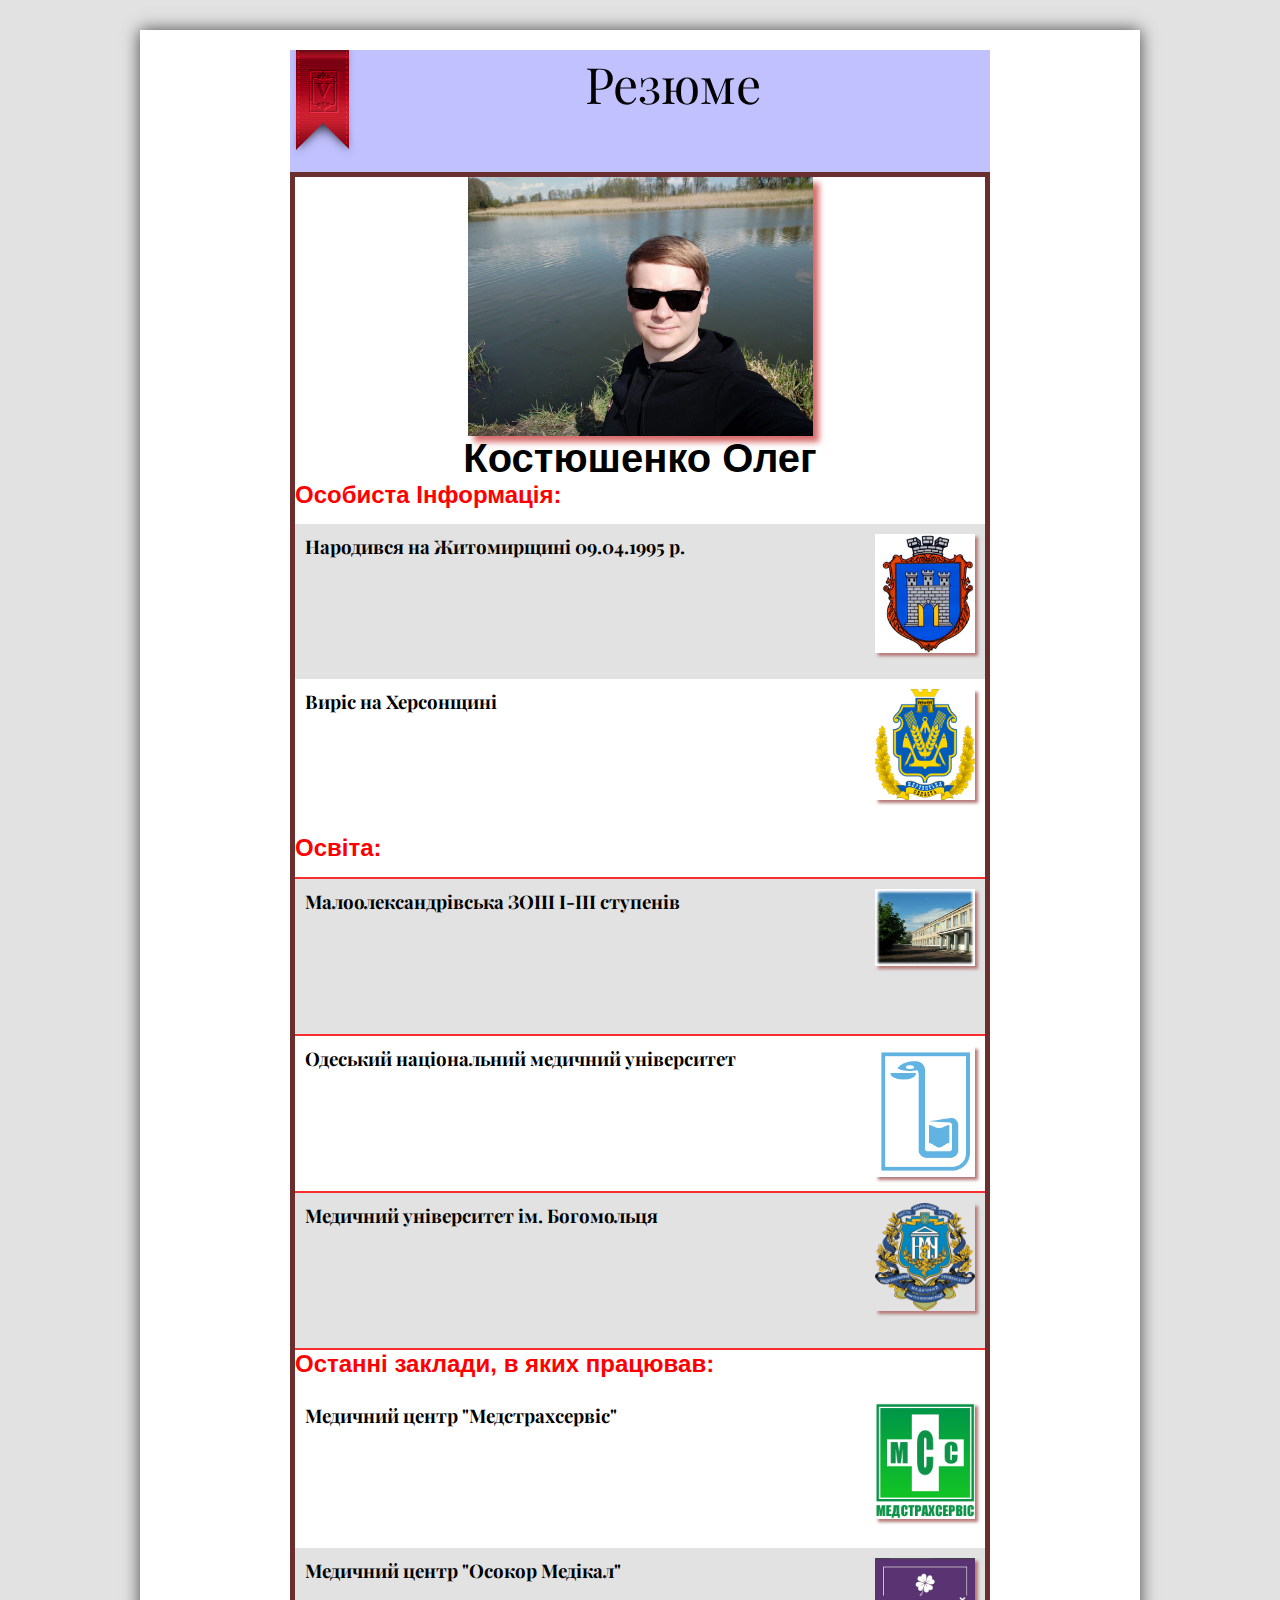
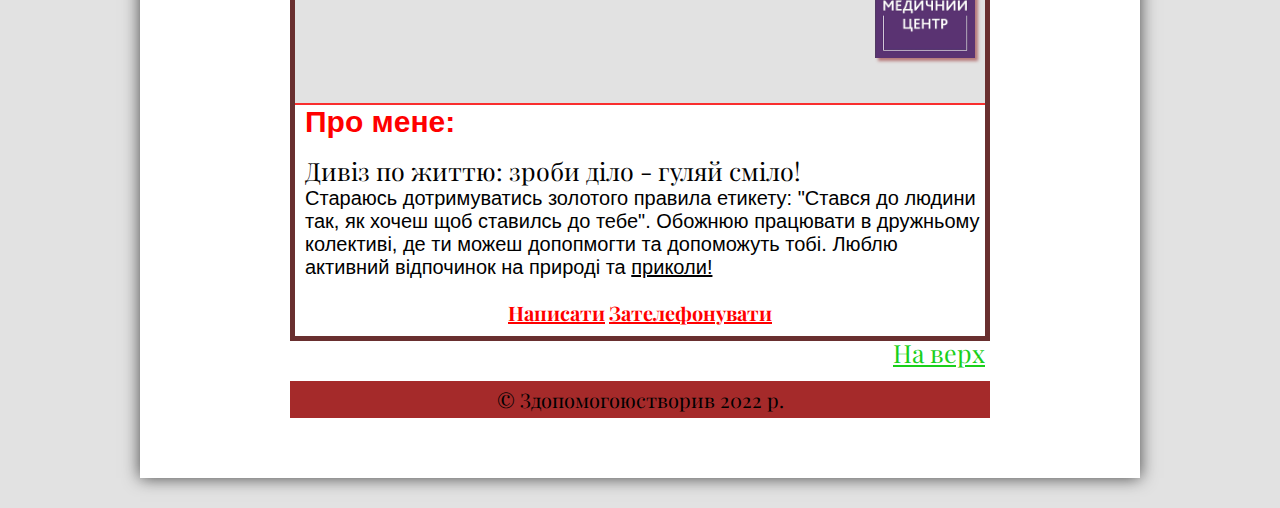
==== index.html @ 8b928040 "add folder img/" ====
<!DOCTYPE html>
<html lang="ua">
<head>
	<meta charset="utf-8" />
	<title>Резюме</title>
	<link href="css/style.css" rel="stylesheet" />
	<link rel="shortcut icon" href="img/iconResume.png"/>
	<style>	</style>
</head>

<body>
	<article>
    	<a name="top"></a>
        <header class="head">
    		<div id="logo">
	    		<img src="img/logo.png" alt="Logo">
	    	</div>
	    	<div class="header">
	    	   <p>Резюме</p>
	    	</div>
	    </header>
    	<div id="main">
	        <img src="img/morda.jpg" alt="Фото профілю" class="morda">
        	<p class="name">Костюшенко Олег</p>
        	<div>
	        	<h2> Особиста Інформація:</h2>
	        	<div>
					<div class="block1">
						<img src="img/gerbZH.jpg" alt="" class="information">
	        	    	<h3>Народився на Житомирщині 09.04.1995 р.</h3>
					</div>
					<div class="block1">
						<img src="img/gerbX.png" alt="" class="information">
	            		<h3>Виріс на Херсонщині</h3>
					</div>
				</div>
	        </div>
	        <div>
	        	<h2>Освіта:</h2>
	        	<div>
					<div class="block2">
						<img src="img/ZOSH.jpg" alt="" class="education">
	        	    	<h3>Малоолександрівська ЗОШ І-ІІІ ступенів</h3>
					</div>
					<div class="block2">
						<img src="img/logoONMEDU.png" alt="" class="education">
	        	    	<h3>Одеський національний медичний університет </h3>
					</div>
				   	<div class="block2">
						<img src="img/logoBogomoltza.png" alt="" class="education">
        		    	<h3>Медичний університет ім. Богомольця</h3>
					</div>
				</div>
        	</div>
        	<div>
        		<h2>Останні заклади, в яких працював:</h2>
					<div class="work">
        			    <img src="img/logoMCC.png" alt="" class="worklogo"/>
					    <h3>Медичний центр "Медстрахсервіс"</h3>
					</div>
					<div class="work">
					    <img src="img/logoOsokor.png" alt="" class="worklogo">
        			    <h3>Медичний центр "Осокор Медікал"</h3>
				    </div>
        	</div>
        	<div class="aboutMe">
        		<h2>Про мене:</h2>
        		<p class="motto">Дивіз по життю: зроби діло - гуляй сміло!</p>
        		<p class="description">Стараюсь дотримуватись золотого правила етикету: "Стався до людини так, як хочеш щоб ставилсь до тебе".
	    		Обожнюю працювати в дружньому колективі, де ти можеш допопмогти та допоможуть тобі. Люблю активний
	    		відпочинок на природі та <a href="pages/photo.html" class="url">приколи!</a></p>
        	</div>
    	    <div class="connection">
    	        <a href="mailto:oleg.kostjushenko@gmail.com" class="comunication">Написати</a>
    	        <a href="tel:0934092330" class="comunication">Зателефонувати</a>
        	</div>
       	<a href="#top" class="top">На верх</a>
    	</div>
        <footer class="footer">
    		<p>&copy Здопомогоюстворив 2022 р.</p>
	    </footer>
	</article>
</body>

</html>
---- css/style.css ----
@import url('https://fonts.googleapis.com/css2?family=Playfair+Display:ital,wght@1,600&display=swap');

* {
	padding: 0;
	margin: 0;
	box-sizing: border-box;
}

body {
	font-family: 'Playfair Display', serif;
	background-color: #d4d4d4ad;
}

article {
    width: 1000px;
    margin: 30px auto;
    padding: 20px 150px 60px;
    background-color: #fff;
    box-shadow: 0 0 16px rgba(0, 0, 0, 0.7);
}

/* Header */

header {
	color: rgb(0, 0, 0);
	font-size: 50px;
	text-align: center;
	background-color: rgba(96, 96, 255, 0.39);
}

#logo {
	float: left;
}

.head::before, .head::after {
	content: "";
	display: table;
}

.head::after {
	clear: both;
}

/* Main */

#main {
	border: 5px solid rgb(105, 47, 47);
}

.name {
	font-family: Verdana, Geneva, Tahoma, sans-serif;
	font-size: 40px;
	text-align: center;
	font-weight: bold;
}

.morda {
	width: 50%;
	display: block;
	margin-left: auto;
	margin-right: auto;
	box-shadow: 6px 6px 6px #c93434bb;
}

.morda:hover {
	opacity: 0.9;
	cursor: pointer;
	transform: scale(1.05);
}

h2 {
	color: red;
	font-family: Verdana, Geneva, Tahoma, sans-serif;
	margin-bottom: 15px;
}

/* information */

.block1 {
	padding: 10px 10px 120px;
}

.block1:nth-child(odd) {
	background-color: #e2e2e2;
}

.information {
	width: 100px;
	float: right;
	box-shadow: 3px 3px 3px rgb(182, 121, 121);
}

.information:hover {
	opacity: 0.9;
	transform: scale(1.7)
}

/* Education */

.education {
	width: 100px;
	float: right;
	box-shadow: 3px 3px 3px rgb(182, 121, 121);
}

.education:hover {
	opacity: 0.9;
	transform: scale(1.7)
}

.block2 {
	padding: 10px 10px 120px;
}
.block2:nth-child(odd) {
	background-color: #e2e2e2;
	border-bottom: 2px solid rgba(255, 0, 0, 0.795);
	border-top: 2px solid rgba(255, 0, 0, 0.795) ;
}

/* Work */

.worklogo {
	width: 100px;
	float: right;
	box-shadow: 3px 3px 3px rgb(182, 121, 121);
}

.worklogo:hover {
	opacity: 0.9;
	transform: scale(1.7)
}

.work {
	padding: 10px 10px 120px;
}
.work:nth-child(odd) {
	background-color: #e2e2e2;
	border-bottom: 2px solid rgba(255, 0, 0, 0.795);
}

/* About me & connection */

.aboutMe {
    font-size: 20px;
	padding-left: 10px;
}

.motto {
	font-size: 25px;
}

.description {
	font-family: Verdana, Geneva, Tahoma, sans-serif;
}

.comunication {
	color: red;
	font-weight: bold;
	font-size: 20px;
}

.connection {
	margin-top: 20px;
	margin-bottom: 10px;
	text-align: center;
}

.url {
	color: black;
}

.top {
	color: rgb(26, 207, 26);
	font-size: 25px;
	float: right;
}

/* Footer */


.footer {
	background-color: brown;
	text-align: center;
	margin-top: 40px;
	font-size: 20px;
	padding-top: 5px;
	padding-bottom: 5px;
}

.footer::before, .footer::after {
	content: "";
	display: table;
}

.footer::before {
	clear: both;
}
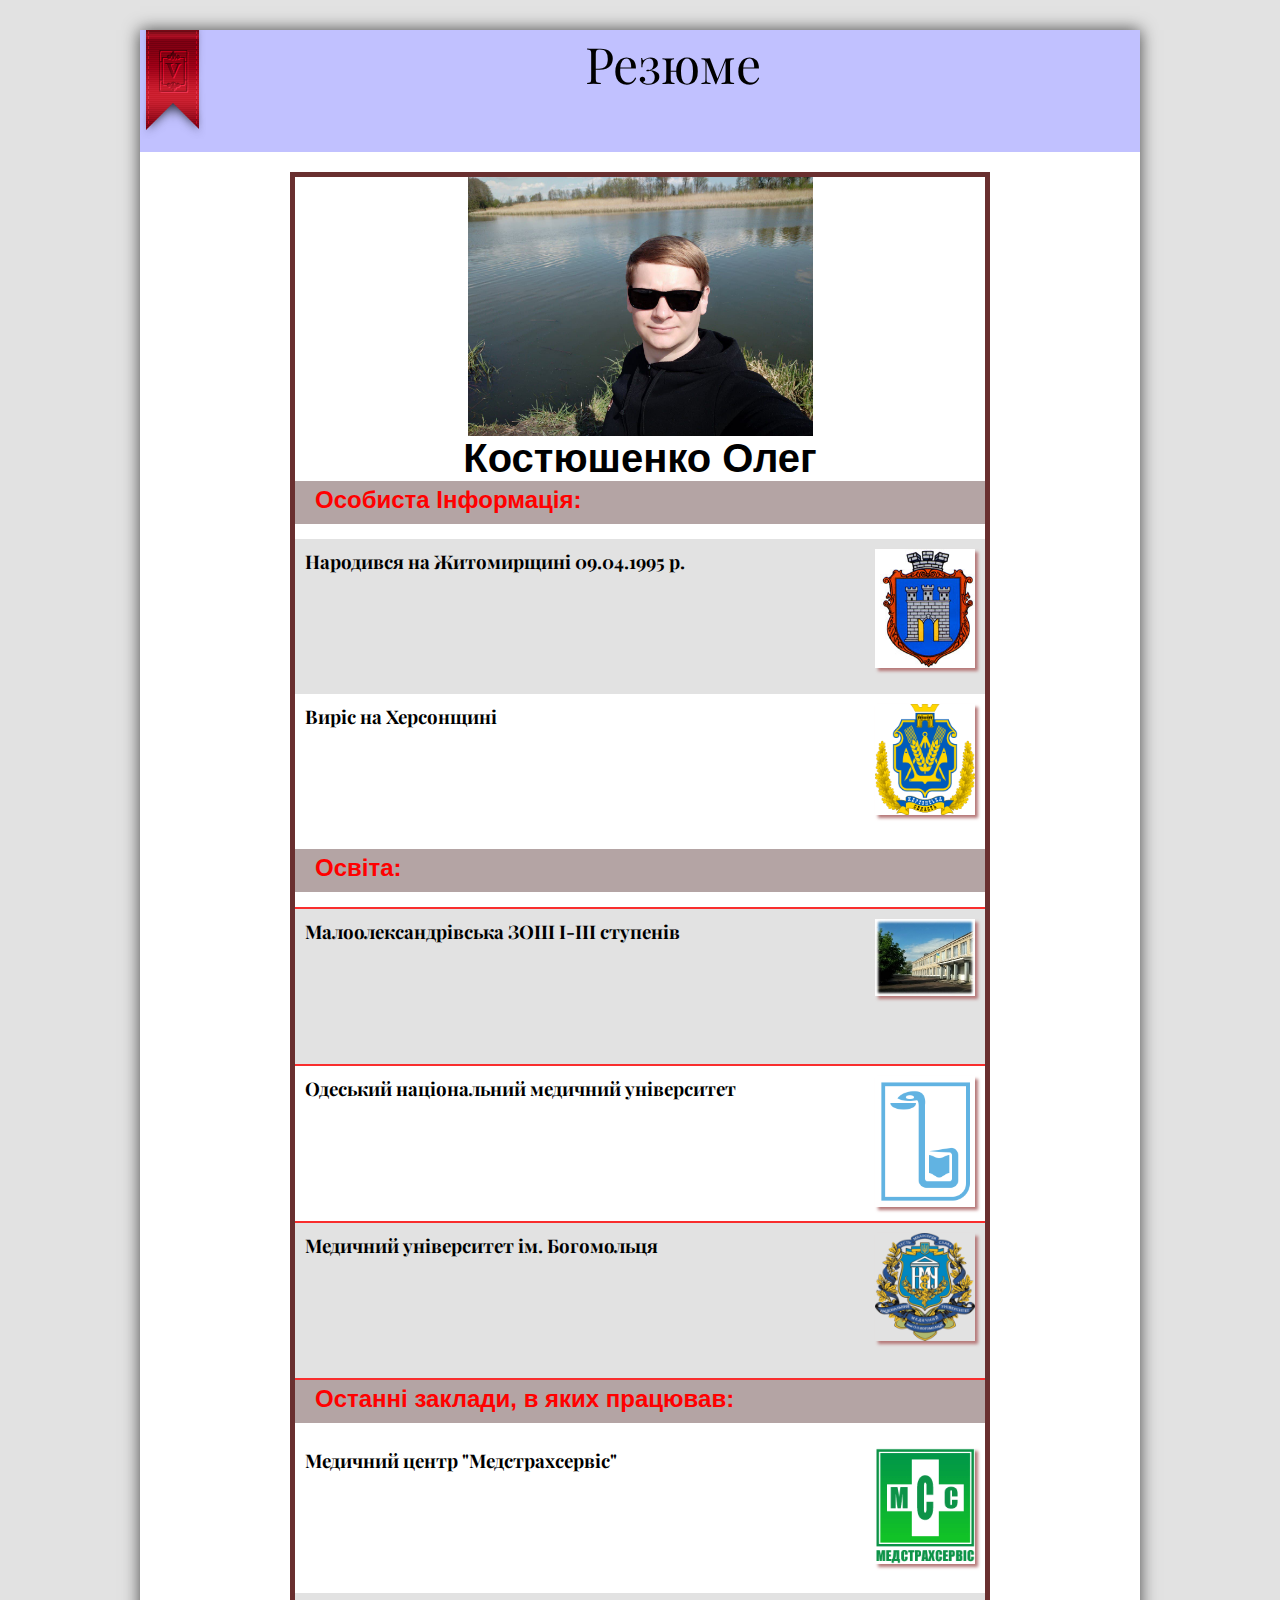
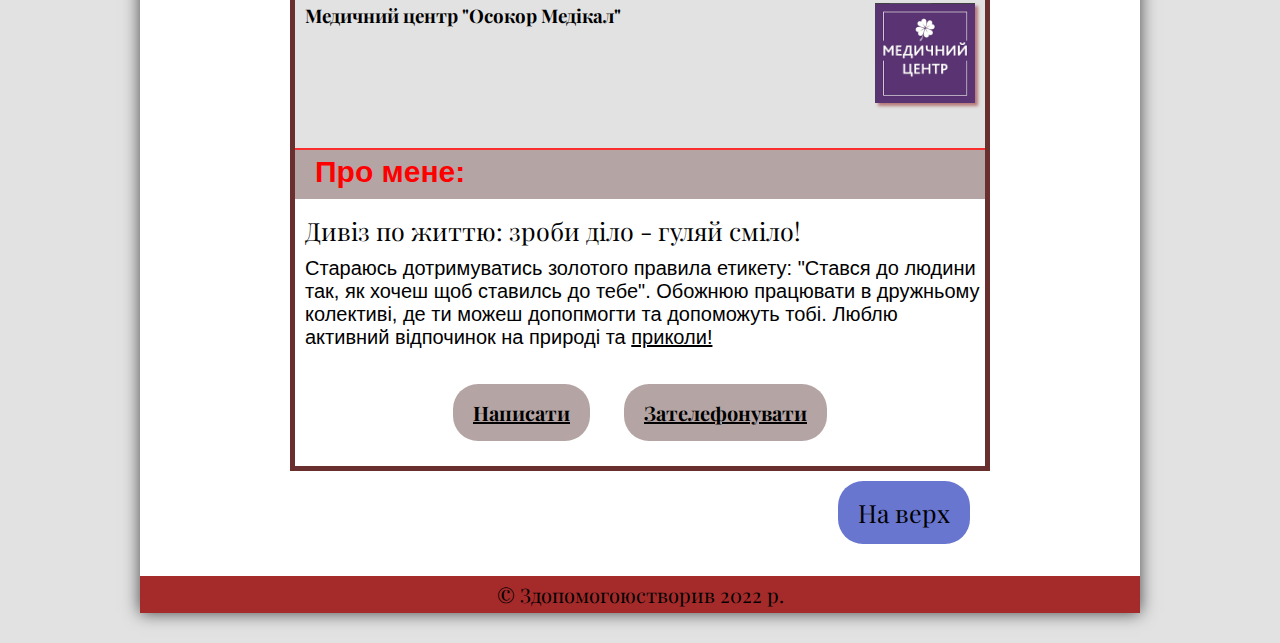
==== commit 7b80934b: "css/style.css" ====
--- a/index.html
+++ b/index.html
@@ -18,9 +18,12 @@
 	    	<div class="header">
 	    	   <p>Резюме</p>
 	    	</div>
-	    </header>
+	    </header>	
     	<div id="main">
-	        <img src="img/morda.jpg" alt="Фото профілю" class="morda">
+			<div class="my-photo">
+	            <img src="img/morda.jpg" alt="Фото профілю" class="morda">
+				<p>Моє резюме</p>
+			</div>
         	<p class="name">Костюшенко Олег</p>
         	<div>
 	        	<h2> Особиста Інформація:</h2>
@@ -74,7 +77,9 @@
     	        <a href="mailto:oleg.kostjushenko@gmail.com" class="comunication">Написати</a>
     	        <a href="tel:0934092330" class="comunication">Зателефонувати</a>
         	</div>
-       	<a href="#top" class="top">На верх</a>
+	    	<div class="top">
+            	<a href="#top"><p>На верх</p></a>
+		    </div>
     	</div>
         <footer class="footer">
     		<p>&copy Здопомогоюстворив 2022 р.</p>
--- a/css/style.css
+++ b/css/style.css
@@ -14,10 +14,10 @@
 article {
     width: 1000px;
     margin: 30px auto;
-    padding: 20px 150px 60px;
     background-color: #fff;
     box-shadow: 0 0 16px rgba(0, 0, 0, 0.7);
 }
+
 
 /* Header */
 
@@ -44,6 +44,7 @@
 /* Main */
 
 #main {
+	margin: 20px 150px 60px;
 	border: 5px solid rgb(105, 47, 47);
 }
 
@@ -59,19 +60,49 @@
 	display: block;
 	margin-left: auto;
 	margin-right: auto;
-	box-shadow: 6px 6px 6px #c93434bb;
+	cursor: pointer;
+    -o-transition: all 0.5s ease-in-out;
+    -moz-transition: all 0.5s ease-in-out;
+    -webkit-transition: all 0.5s ease-in-out;
+    transition: all 0.5s ease;
 }
 
 .morda:hover {
-	opacity: 0.9;
-	cursor: pointer;
-	transform: scale(1.05);
-}
+	/*-o-transform: translateY(-20px);
+    -ms-transform: translateY(-20px);
+    -moz-transform: translateY(-20px);
+    -webkit-transform: translateY(-20px);
+    transform: translateY(-20px);*/
+	filter: blur(3px)
+}
+.my-photo {
+    list-style: none;
+    margin: 0;
+    padding: 0;
+}
+
+.my-photo p {
+	text-align: center;
+	cursor: pointer;
+    position: absolute;
+    bottom: -30px;
+    left: 0;
+    right: 0;
+    opacity: 0;
+}
+.my-photo:hover p {
+	bottom: 375px;
+    opacity: 1;
+	color: #e2e2e2;
+}
+
 
 h2 {
 	color: red;
 	font-family: Verdana, Geneva, Tahoma, sans-serif;
 	margin-bottom: 15px;
+	padding: 5px 20px 10px;
+	background-color: #998383bb;
 }
 
 /* information */
@@ -88,11 +119,16 @@
 	width: 100px;
 	float: right;
 	box-shadow: 3px 3px 3px rgb(182, 121, 121);
+	cursor: pointer;
+    -o-transition: all 0.7s ease-in-out;
+    -moz-transition: all 0.7s ease-in-out;
+    -webkit-transition: all 0.7s ease-in-out;
+    transition: all 0.7s ease;
 }
 
 .information:hover {
-	opacity: 0.9;
-	transform: scale(1.7)
+	opacity: 0.8;
+	transform: scale(1.5)
 }
 
 /* Education */
@@ -101,11 +137,20 @@
 	width: 100px;
 	float: right;
 	box-shadow: 3px 3px 3px rgb(182, 121, 121);
+	cursor: pointer;
+    -o-transition: all 0.5s ease-in-out;
+    -moz-transition: all 0.5s ease-in-out;
+    -webkit-transition: all 0.5s ease-in-out;
+    transition: all 0.5s ease;
 }
 
 .education:hover {
 	opacity: 0.9;
-	transform: scale(1.7)
+	-o-transform: translate(-20px, 20px);
+    -ms-transform: translate(-20px, 20px);
+    -moz-transform: translate(-20px, 20px);
+    -webkit-transform: translate(-20px, 20px);
+    transform: translate(-20px, 20px);
 }
 
 .block2 {
@@ -123,16 +168,26 @@
 	width: 100px;
 	float: right;
 	box-shadow: 3px 3px 3px rgb(182, 121, 121);
+	cursor: pointer;
+    -o-transition: all 0.5s ease-in-out;
+    -moz-transition: all 0.5s ease-in-out;
+    -webkit-transition: all 0.5s ease-in-out;
+    transition: all 0.5s ease;
 }
 
 .worklogo:hover {
-	opacity: 0.9;
-	transform: scale(1.7)
+	opacity: 0.8;
+	-o-transform: translateX(-50px);
+    -ms-transform: translateX(-50px);
+    -moz-transform: translateX(-50px);
+    -webkit-transform: translateX(-50px);
+    transform: translateX(-50px);
 }
 
 .work {
 	padding: 10px 10px 120px;
 }
+
 .work:nth-child(odd) {
 	background-color: #e2e2e2;
 	border-bottom: 2px solid rgba(255, 0, 0, 0.795);
@@ -142,15 +197,17 @@
 
 .aboutMe {
     font-size: 20px;
-	padding-left: 10px;
 }
 
 .motto {
 	font-size: 25px;
+	padding-left: 10px;
+	margin-bottom: 10px;
 }
 
 .description {
 	font-family: Verdana, Geneva, Tahoma, sans-serif;
+	padding-left: 10px;
 }
 
 .comunication {
@@ -164,15 +221,52 @@
 	margin-bottom: 10px;
 	text-align: center;
 }
+.connection a {
+	display: inline-block;
+    margin: 15px;
+    padding: 15px 20px;
+    cursor: pointer;
+    border-radius: 25px;
+    color: rgb(0, 0, 0);
+    transition: 0.5s linear;
+}
+
+.connection a:nth-child(1),
+.connection a:nth-child(2) {
+	background: #998383bb;
+}
+
+.connection a:nth-child(1):hover {
+	box-shadow: 0 0 0 2px #fcff3c, 0 0 0 4px #ff0000;
+}
+
+.connection a:nth-child(2):hover {
+	box-shadow: 0 0 0 2px #fcff3c, 0 0 0 4px #ff0000;
+}
+
 
 .url {
 	color: black;
 }
 
 .top {
-	color: rgb(26, 207, 26);
 	font-size: 25px;
 	float: right;
+	margin-bottom: 20px;
+}
+.top p {
+	display: inline-block;
+    margin: 15px;
+    padding: 15px 20px;
+    cursor: pointer;
+	background: #3244bdbb;
+    border-radius: 25px;
+    color: rgb(0, 0, 0);
+    transition: 0.5s linear;
+}
+
+.top p:hover {
+	box-shadow: 0 0 0 2px #3244bdbb inset, 0 0 0 4px #3cff51 inset;
 }
 
 /* Footer */
@@ -181,7 +275,7 @@
 .footer {
 	background-color: brown;
 	text-align: center;
-	margin-top: 40px;
+	margin-top: 105px;
 	font-size: 20px;
 	padding-top: 5px;
 	padding-bottom: 5px;
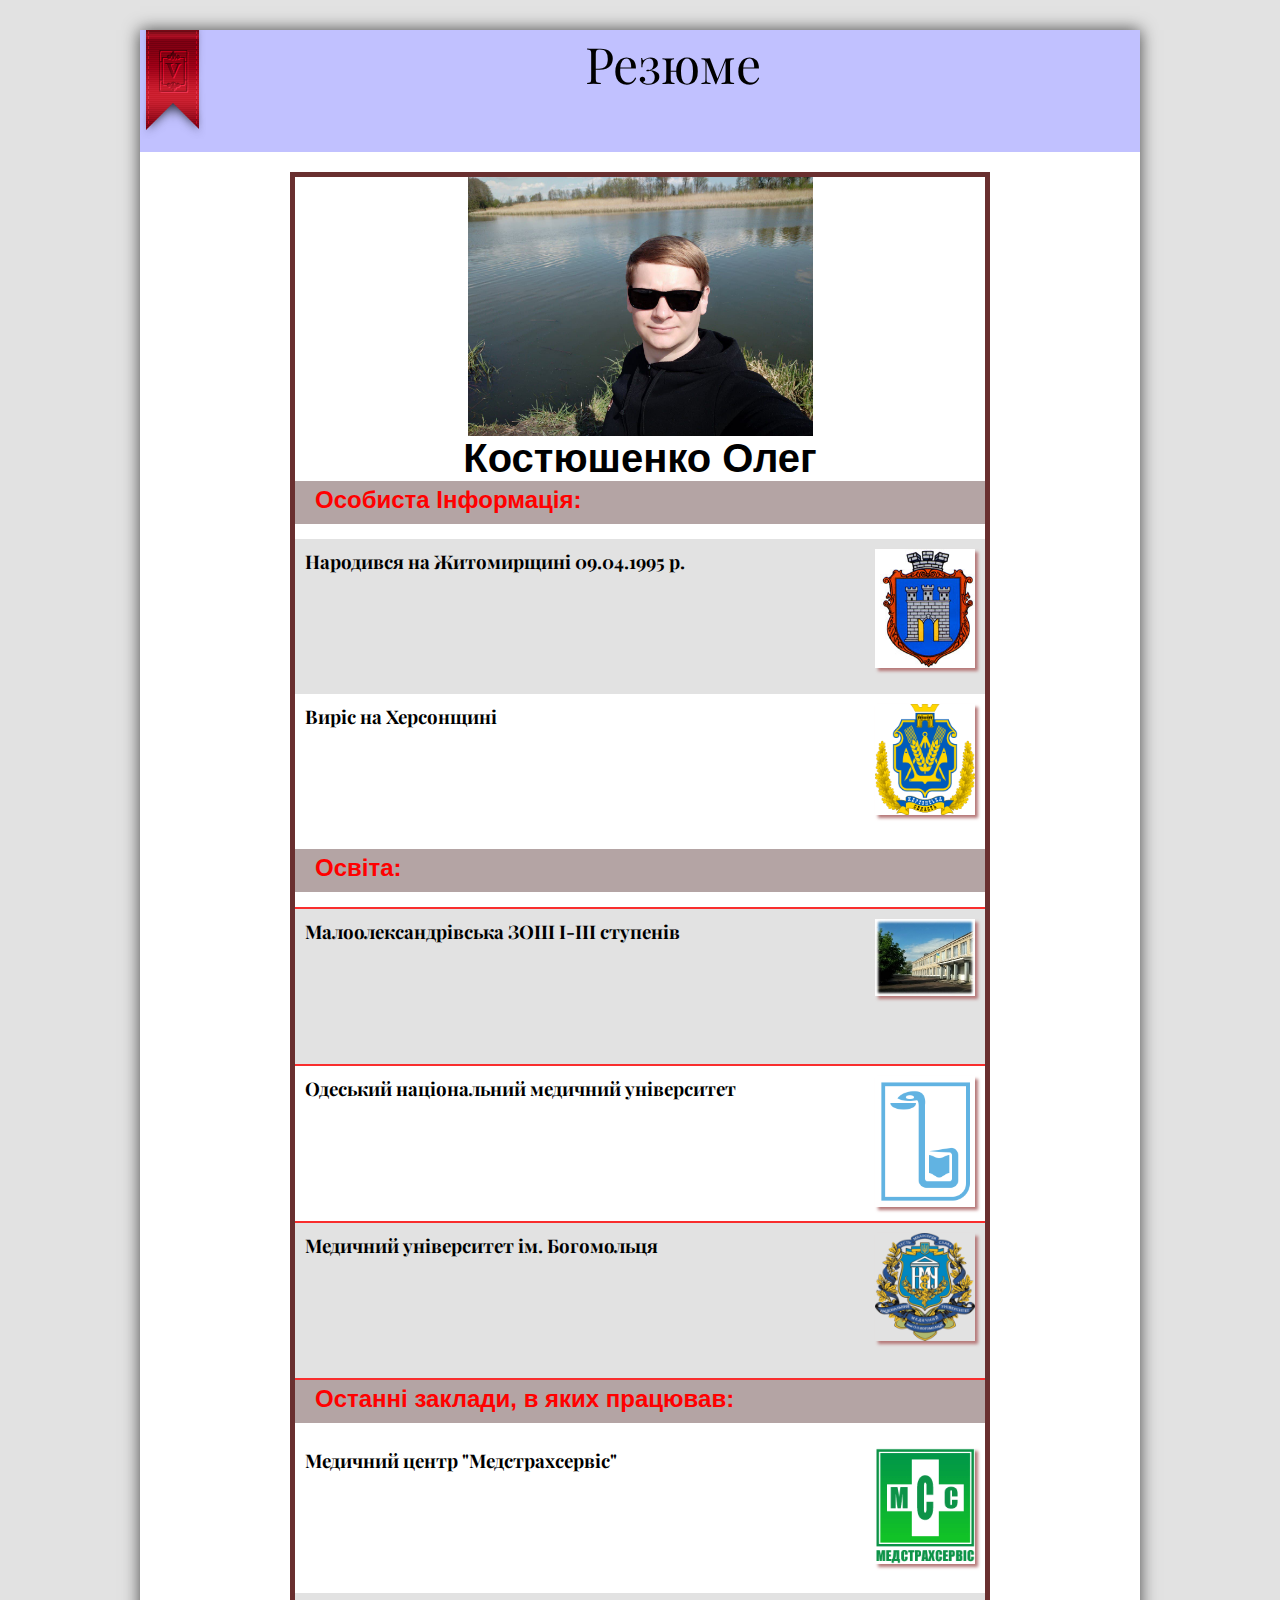
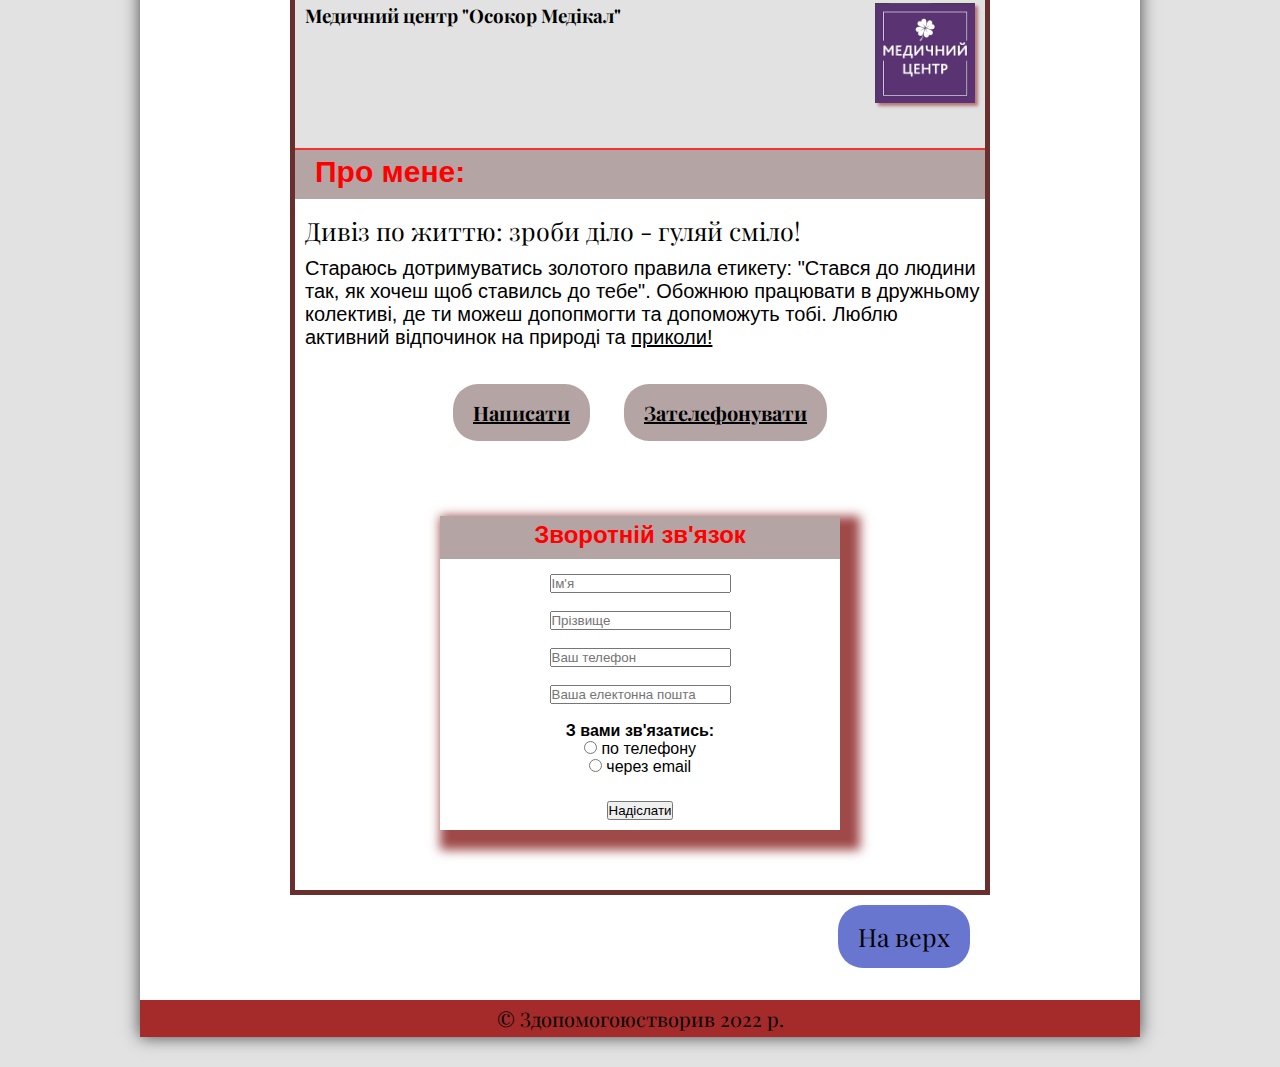
==== commit df627b41: "add folder chessImg/" ====
--- a/index.html
+++ b/index.html
@@ -77,6 +77,27 @@
     	        <a href="mailto:oleg.kostjushenko@gmail.com" class="comunication">Написати</a>
     	        <a href="tel:0934092330" class="comunication">Зателефонувати</a>
         	</div>
+			<div class="form">
+				<form autocomplete="on" name="formConnection">
+					<h2>Зворотній зв'язок</h2>
+				    <p><input required name="name" type="text" placeholder="Ім'я"></p></br>
+					<p><input required name="lastName" type="text" placeholder="Прізвище"></p></br>
+					<p><input required name="tel" type="tel" placeholder="Ваш телефон"></p></br>
+					<p><input required name="email" type="email" placeholder="Ваша електонна пошта"></p></br>
+					<p>
+						<b>З вами зв'язатись:</b>
+					</p>
+					<p>
+					    <input type="radio" name="answer" value="a1">
+					    по телефону<br />
+				        <input type="radio" name="answer" value="a2">
+				    	через email<br />
+					</p>
+					<p class="button">
+					<input type="submit" value="Надіслати">
+					</p>
+				</form>
+			</div>
 	    	<div class="top">
             	<a href="#top"><p>На верх</p></a>
 		    </div>
--- a/css/style.css
+++ b/css/style.css
@@ -247,6 +247,19 @@
 
 .url {
 	color: black;
+}
+
+.form {
+	margin: 60px auto;
+	width: 400px;
+	text-align: center;
+	font-family: Verdana, Geneva, Tahoma, sans-serif;
+	box-shadow: 10px 10px 10px 10px rgba(131, 20, 20, 0.774);
+}
+
+.button {
+	margin: 15px;
+	padding: 10px 5px;  
 }
 
 .top {
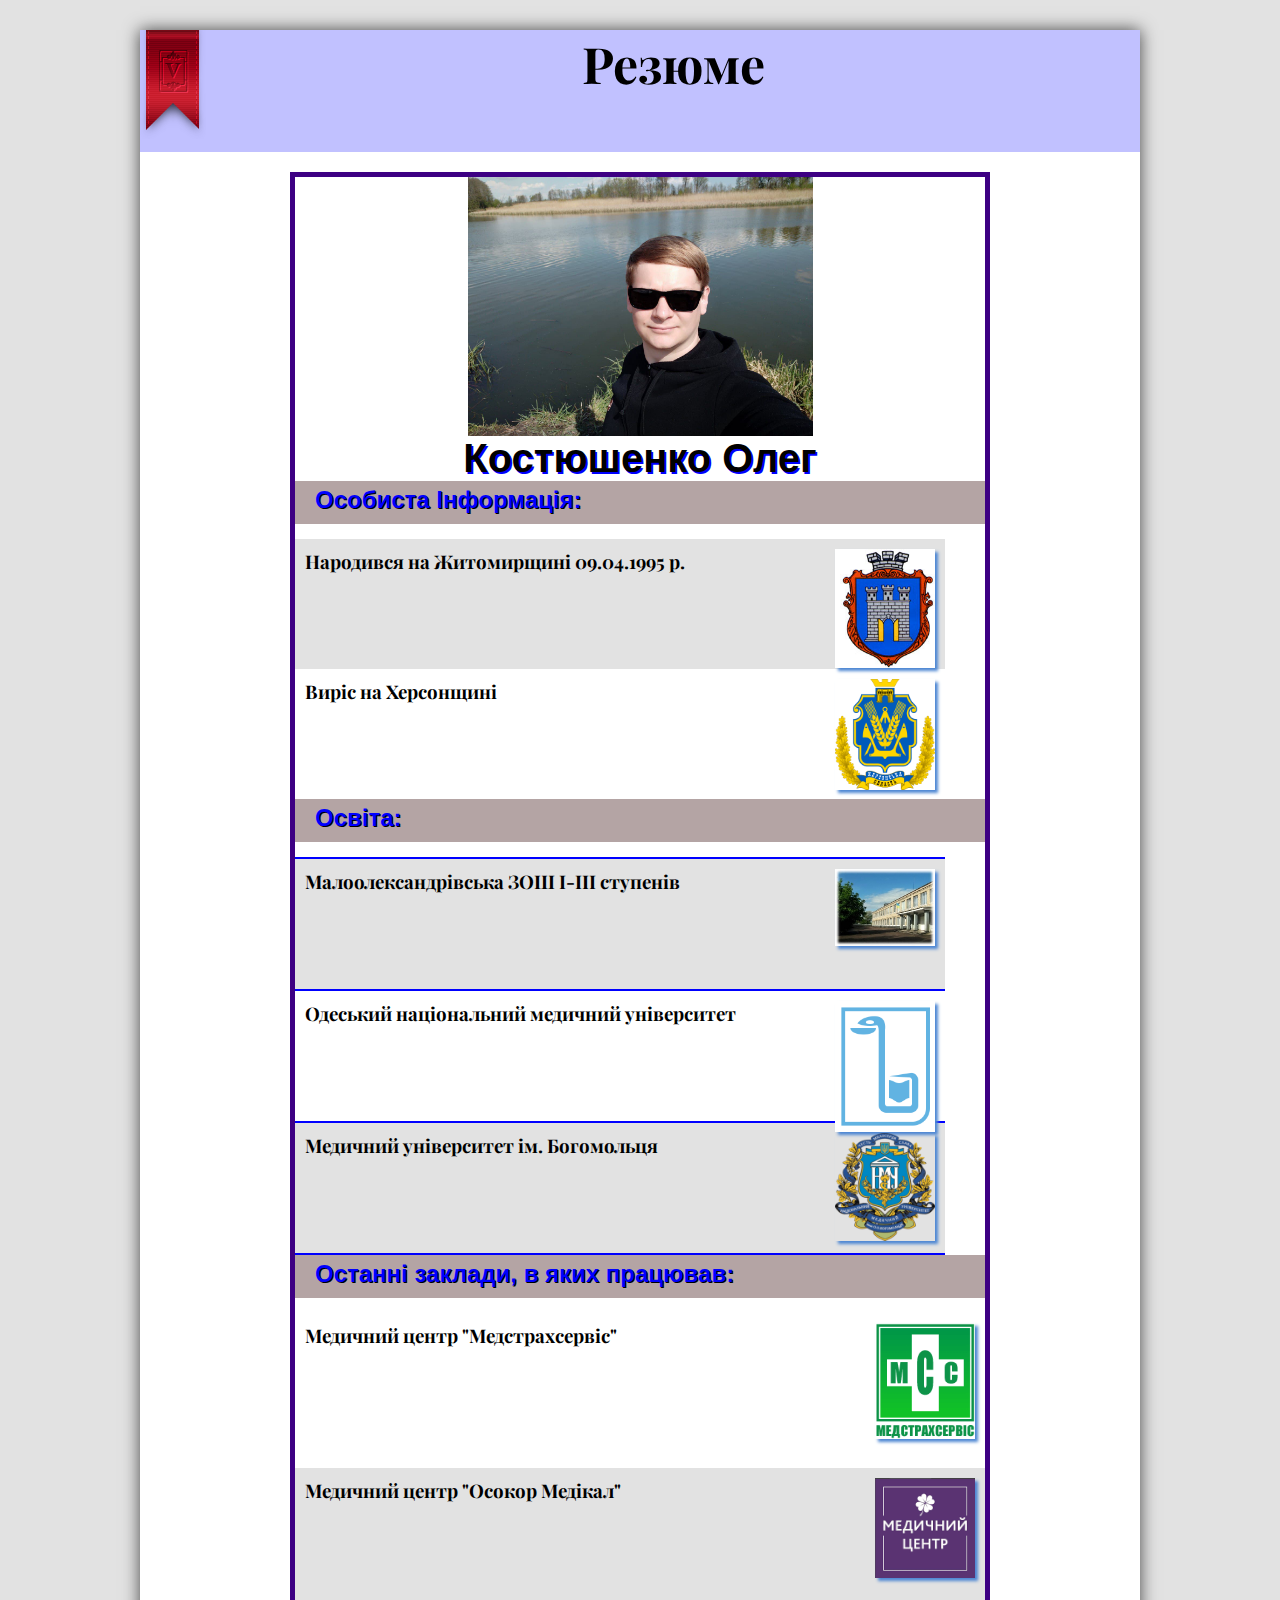
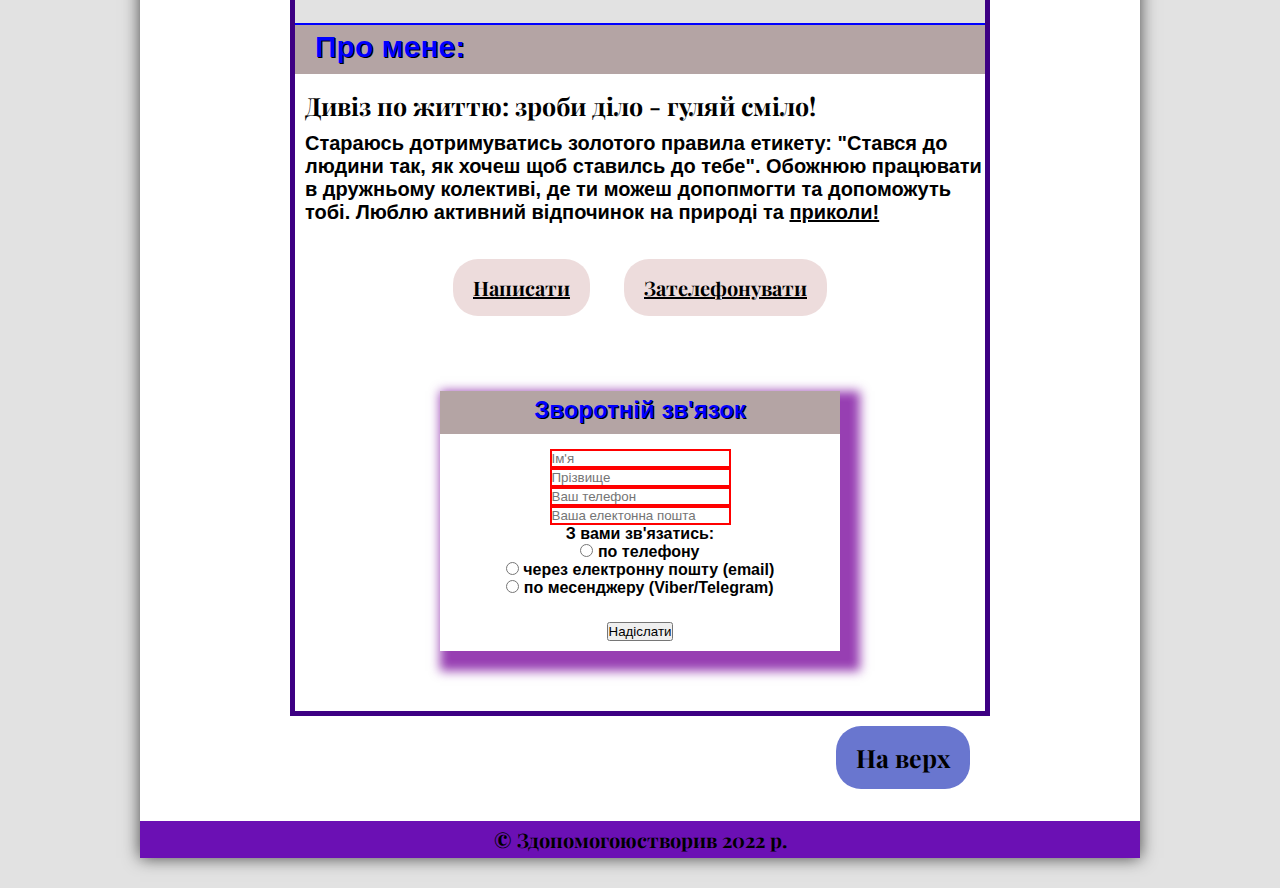
==== commit c3229b4d: "25.03" ====
--- a/index.html
+++ b/index.html
@@ -80,10 +80,10 @@
 			<div class="form">
 				<form autocomplete="on" name="formConnection">
 					<h2>Зворотній зв'язок</h2>
-				    <p><input required name="name" type="text" placeholder="Ім'я"></p></br>
-					<p><input required name="lastName" type="text" placeholder="Прізвище"></p></br>
-					<p><input required name="tel" type="tel" placeholder="Ваш телефон"></p></br>
-					<p><input required name="email" type="email" placeholder="Ваша електонна пошта"></p></br>
+				    <p><input required name="name" class="wrongAnim" pattern="[а-яa-z]*" type="text" placeholder="Ім'я"></p>
+					<p><input required name="lastName" class="wrongAnim" pattern="[а-яa-z]*" type="text" placeholder="Прізвище"></p>
+					<p><input required name="tel" class="wrongAnim" pattern="[0-9]*" type="tel" placeholder="Ваш телефон"></p>
+					<p><input required name="email" class="wrongAnim" type="email" placeholder="Ваша електонна пошта"></p>
 					<p>
 						<b>З вами зв'язатись:</b>
 					</p>
@@ -91,7 +91,9 @@
 					    <input type="radio" name="answer" value="a1">
 					    по телефону<br />
 				        <input type="radio" name="answer" value="a2">
-				    	через email<br />
+				    	через електронну пошту (email)<br />
+						<input type="radio" name="answer" value="a1">
+						по месенджеру (Viber/Telegram)<br />
 					</p>
 					<p class="button">
 					<input type="submit" value="Надіслати">
--- a/css/style.css
+++ b/css/style.css
@@ -8,6 +8,7 @@
 
 body {
 	font-family: 'Playfair Display', serif;
+	font-weight: bold;
 	background-color: #d4d4d4ad;
 }
 
@@ -45,13 +46,14 @@
 
 #main {
 	margin: 20px 150px 60px;
-	border: 5px solid rgb(105, 47, 47);
+	border: 5px solid rgb(61, 0, 131);
 }
 
 .name {
 	font-family: Verdana, Geneva, Tahoma, sans-serif;
 	font-size: 40px;
 	text-align: center;
+	text-shadow: 1.5px 1.5px 0 blue;
 	font-weight: bold;
 }
 
@@ -85,7 +87,6 @@
 	text-align: center;
 	cursor: pointer;
     position: absolute;
-    bottom: -30px;
     left: 0;
     right: 0;
     opacity: 0;
@@ -98,7 +99,8 @@
 
 
 h2 {
-	color: red;
+	color: blue;
+	text-shadow: 1px 1px 0 #000;
 	font-family: Verdana, Geneva, Tahoma, sans-serif;
 	margin-bottom: 15px;
 	padding: 5px 20px 10px;
@@ -109,16 +111,25 @@
 
 .block1 {
 	padding: 10px 10px 120px;
+	width: 650px;
+	height: 100px;
+	transition: 0.5s ease-in-out;
 }
 
 .block1:nth-child(odd) {
 	background-color: #e2e2e2;
+}
+
+.block1:hover {
+	width: 689px;
+	height: 120px;
+	box-shadow: 0 15px 15px -10px black;
 }
 
 .information {
 	width: 100px;
 	float: right;
-	box-shadow: 3px 3px 3px rgb(182, 121, 121);
+	box-shadow: 3px 3px 3px rgb(77, 135, 211);
 	cursor: pointer;
     -o-transition: all 0.7s ease-in-out;
     -moz-transition: all 0.7s ease-in-out;
@@ -136,7 +147,7 @@
 .education {
 	width: 100px;
 	float: right;
-	box-shadow: 3px 3px 3px rgb(182, 121, 121);
+	box-shadow: 3px 3px 3px rgb(77, 135, 211);
 	cursor: pointer;
     -o-transition: all 0.5s ease-in-out;
     -moz-transition: all 0.5s ease-in-out;
@@ -155,11 +166,20 @@
 
 .block2 {
 	padding: 10px 10px 120px;
+	width: 650px;
+	height: 100px;
+	transition: 0.5s ease-in-out;
 }
 .block2:nth-child(odd) {
 	background-color: #e2e2e2;
-	border-bottom: 2px solid rgba(255, 0, 0, 0.795);
-	border-top: 2px solid rgba(255, 0, 0, 0.795) ;
+	border-bottom: 2px solid blue;
+	border-top: 2px solid blue;
+}
+
+.block2:hover {
+	width: 689px;
+	height: 120px;
+	box-shadow: 0 15px 15px -10px black;
 }
 
 /* Work */
@@ -167,7 +187,7 @@
 .worklogo {
 	width: 100px;
 	float: right;
-	box-shadow: 3px 3px 3px rgb(182, 121, 121);
+	box-shadow: 3px 3px 3px rgb(77, 135, 211);
 	cursor: pointer;
     -o-transition: all 0.5s ease-in-out;
     -moz-transition: all 0.5s ease-in-out;
@@ -190,7 +210,7 @@
 
 .work:nth-child(odd) {
 	background-color: #e2e2e2;
-	border-bottom: 2px solid rgba(255, 0, 0, 0.795);
+	border-bottom: 2px solid blue;
 }
 
 /* About me & connection */
@@ -211,8 +231,6 @@
 }
 
 .comunication {
-	color: red;
-	font-weight: bold;
 	font-size: 20px;
 }
 
@@ -233,15 +251,15 @@
 
 .connection a:nth-child(1),
 .connection a:nth-child(2) {
-	background: #998383bb;
+	background: #e7cfcfbb;
 }
 
 .connection a:nth-child(1):hover {
-	box-shadow: 0 0 0 2px #fcff3c, 0 0 0 4px #ff0000;
+	box-shadow: 0 0 0 2px #3cff46, 0 0 0 4px #0044ff;
 }
 
 .connection a:nth-child(2):hover {
-	box-shadow: 0 0 0 2px #fcff3c, 0 0 0 4px #ff0000;
+	box-shadow: 0 0 0 2px #3cff46, 0 0 0 4px #0044ff;
 }
 
 
@@ -254,7 +272,18 @@
 	width: 400px;
 	text-align: center;
 	font-family: Verdana, Geneva, Tahoma, sans-serif;
-	box-shadow: 10px 10px 10px 10px rgba(131, 20, 20, 0.774);
+	box-shadow: 10px 10px 10px 10px rgba(120, 7, 155, 0.774);
+}
+
+.wrongAnim:invalid {
+	border: 2px solid #ff0000;
+	animation: shake 300ms;
+}
+
+@keyframes shake {
+	25% {transform: translateX(4px);}
+	50% {transform: translateX(-4px);}
+	75% {transform: translateX(4px);}
 }
 
 .button {
@@ -286,7 +315,7 @@
 
 
 .footer {
-	background-color: brown;
+	background-color: rgb(107, 16, 180);
 	text-align: center;
 	margin-top: 105px;
 	font-size: 20px;
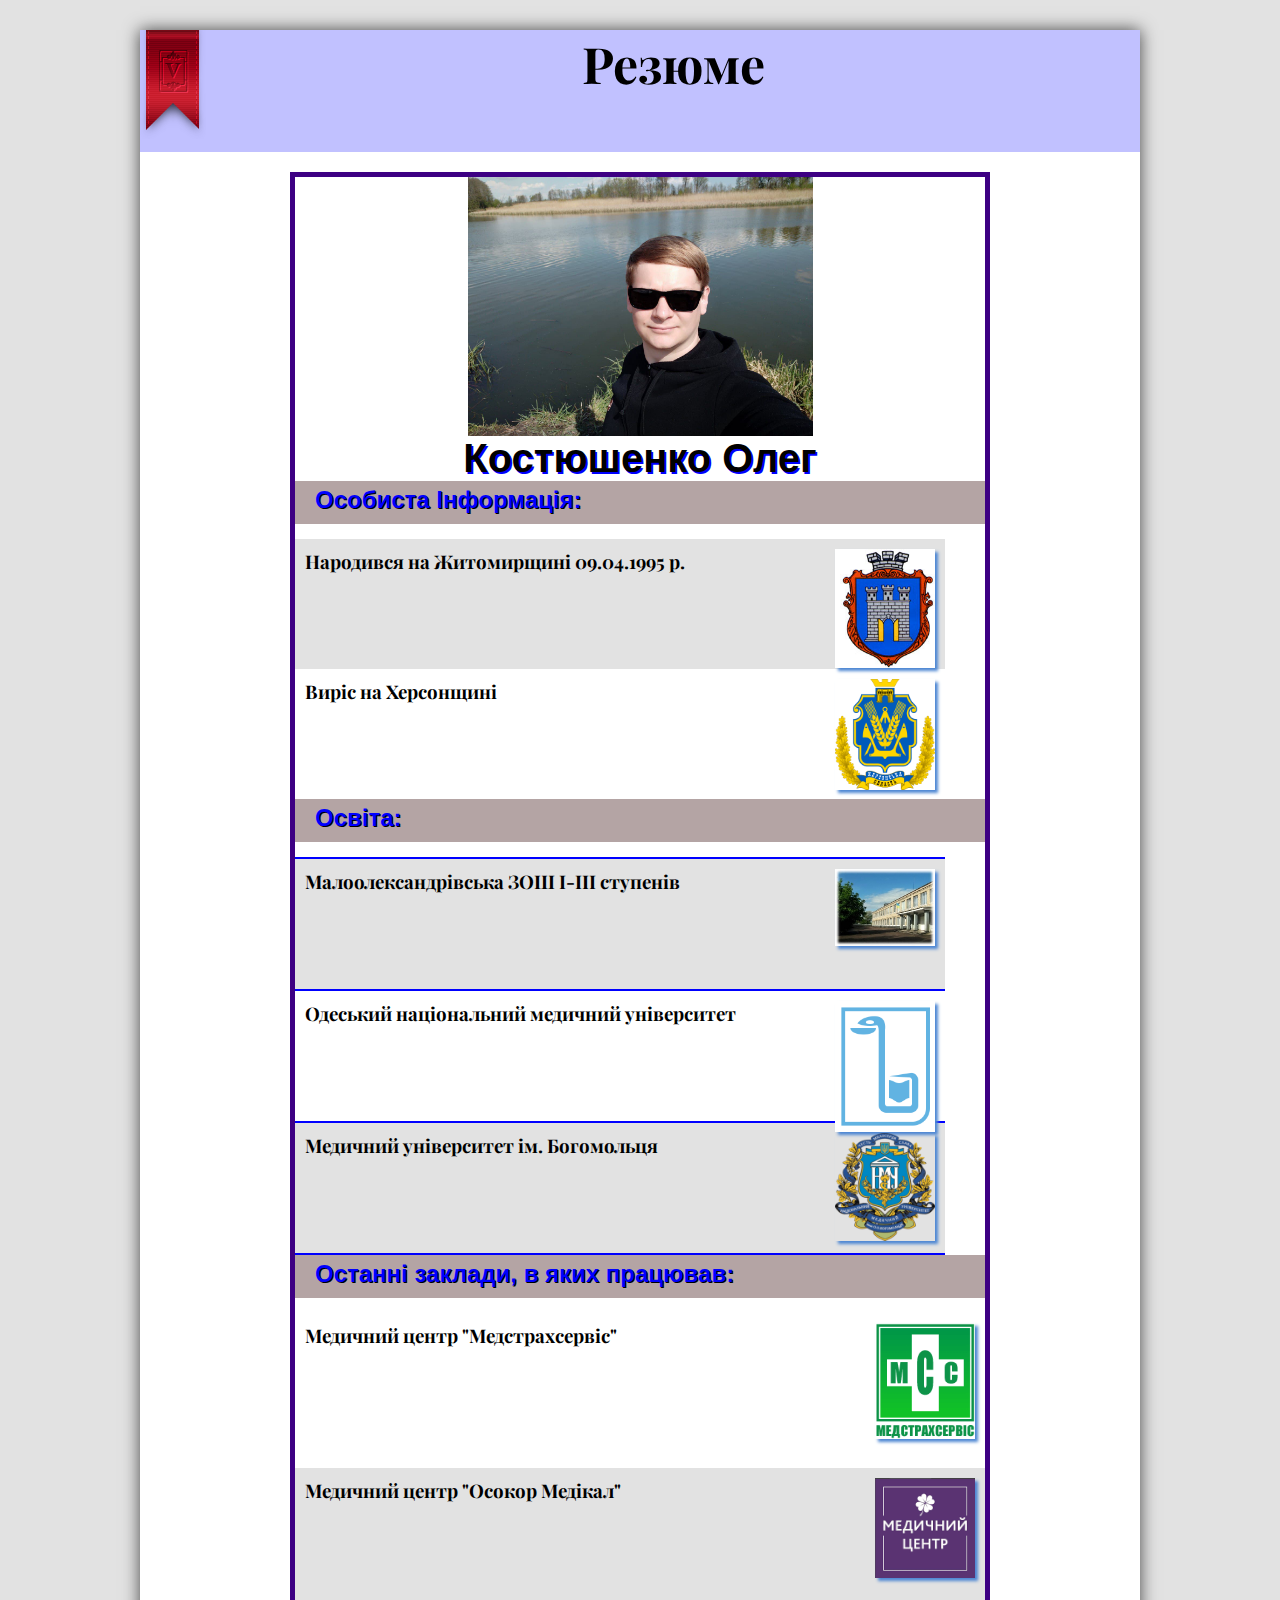
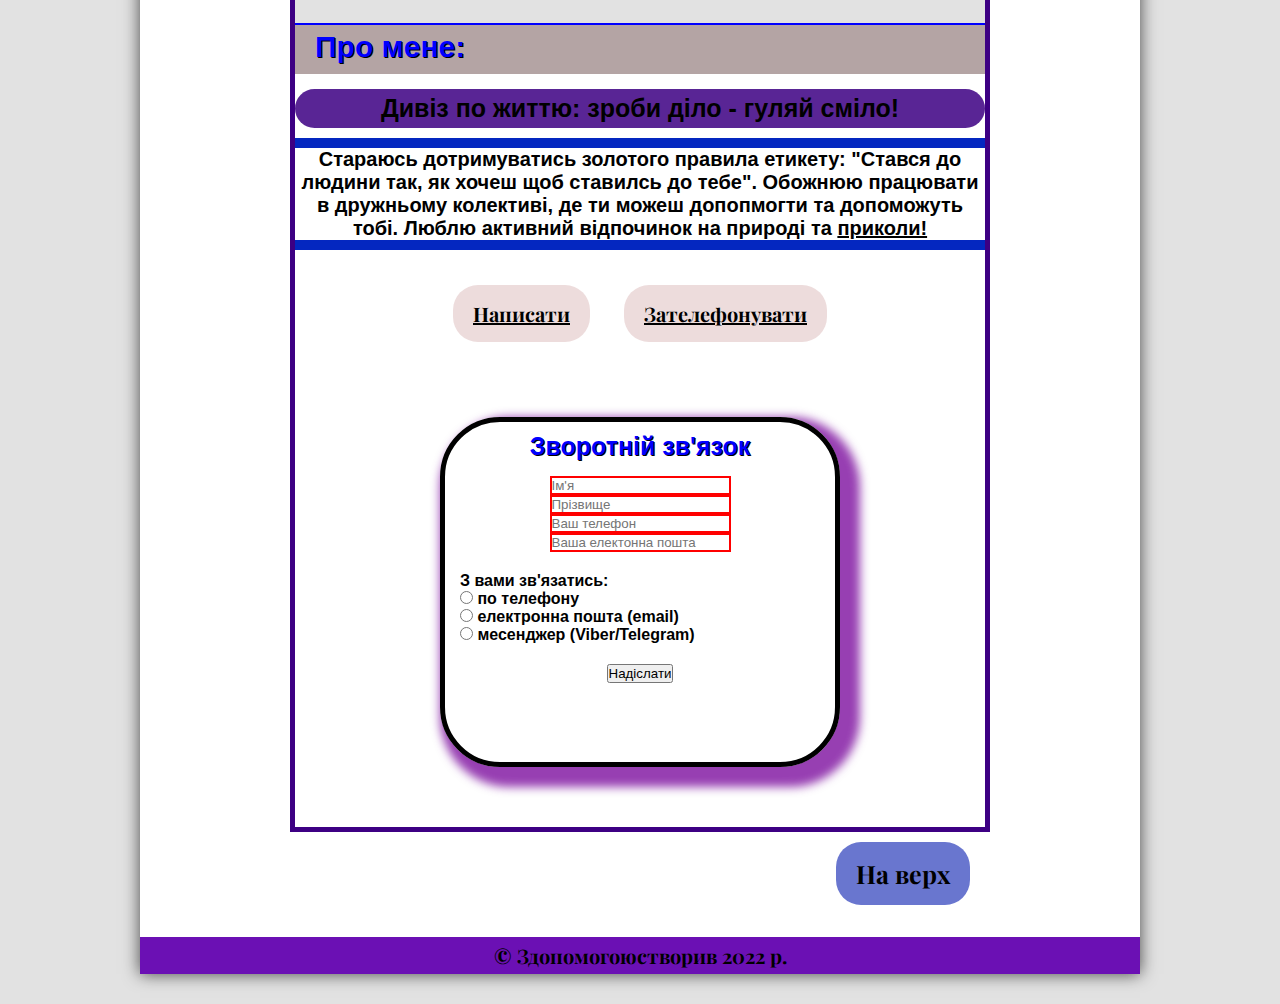
==== commit f354cf57: "add .js" ====
--- a/index.html
+++ b/index.html
@@ -68,10 +68,14 @@
         	</div>
         	<div class="aboutMe">
         		<h2>Про мене:</h2>
-        		<p class="motto">Дивіз по життю: зроби діло - гуляй сміло!</p>
-        		<p class="description">Стараюсь дотримуватись золотого правила етикету: "Стався до людини так, як хочеш щоб ставилсь до тебе".
-	    		Обожнюю працювати в дружньому колективі, де ти можеш допопмогти та допоможуть тобі. Люблю активний
-	    		відпочинок на природі та <a href="pages/photo.html" class="url">приколи!</a></p>
+				<div class="motto">
+        		    <p>Дивіз по життю: зроби діло - гуляй сміло!</p>
+				</div>
+				<div class="description">
+        		    <p>Стараюсь дотримуватись золотого правила етикету: "Стався до людини так, як хочеш щоб ставилсь до тебе".
+	    		    Обожнюю працювати в дружньому колективі, де ти можеш допопмогти та допоможуть тобі. Люблю активний
+	    		    відпочинок на природі та <a href="pages/photo.html" class="url">приколи!</a></p>
+				</div>
         	</div>
     	    <div class="connection">
     	        <a href="mailto:oleg.kostjushenko@gmail.com" class="comunication">Написати</a>
@@ -79,22 +83,26 @@
         	</div>
 			<div class="form">
 				<form autocomplete="on" name="formConnection">
-					<h2>Зворотній зв'язок</h2>
-				    <p><input required name="name" class="wrongAnim" pattern="[а-яa-z]*" type="text" placeholder="Ім'я"></p>
-					<p><input required name="lastName" class="wrongAnim" pattern="[а-яa-z]*" type="text" placeholder="Прізвище"></p>
-					<p><input required name="tel" class="wrongAnim" pattern="[0-9]*" type="tel" placeholder="Ваш телефон"></p>
-					<p><input required name="email" class="wrongAnim" type="email" placeholder="Ваша електонна пошта"></p>
-					<p>
-						<b>З вами зв'язатись:</b>
-					</p>
-					<p>
-					    <input type="radio" name="answer" value="a1">
-					    по телефону<br />
-				        <input type="radio" name="answer" value="a2">
-				    	через електронну пошту (email)<br />
-						<input type="radio" name="answer" value="a1">
-						по месенджеру (Viber/Telegram)<br />
-					</p>
+					<div class="answer">
+					    <h3>Зворотній зв'язок</h3>
+				        <p><input required name="name" class="wrongAnim" pattern="[а-яa-z]*" type="text" placeholder="Ім'я"></p>
+					    <p><input required name="lastName" class="wrongAnim" pattern="[а-яa-z]*" type="text" placeholder="Прізвище"></p>
+					    <p><input required name="tel" class="wrongAnim" pattern="[0-9]*" type="tel" placeholder="Ваш телефон"></p>
+					    <p><input required name="email" class="wrongAnim" type="email" placeholder="Ваша електонна пошта"></p>
+					</div>
+					<div class="radioAnswer">
+					    <p>
+					    	<b>З вами зв'язатись:</b>
+					    </p>
+					    <p>
+					        <input type="radio" name="answer" value="a1">
+					        по телефону<br />
+				            <input type="radio" name="answer" value="a2">
+				        	електронна пошта (email)<br />
+					    	<input type="radio" name="answer" value="a1">
+					    	месенджер (Viber/Telegram)<br />
+				    	</p>
+					</div>
 					<p class="button">
 					<input type="submit" value="Надіслати">
 					</p>
@@ -108,6 +116,7 @@
     		<p>&copy Здопомогоюстворив 2022 р.</p>
 	    </footer>
 	</article>
+
 </body>
 
 </html>--- a/css/style.css
+++ b/css/style.css
@@ -220,14 +220,21 @@
 }
 
 .motto {
+	font-family: Verdana, Geneva, Tahoma, sans-serif;
 	font-size: 25px;
-	padding-left: 10px;
+	text-align: center;
+	padding-top: 5px;
+	padding-bottom: 5px;
 	margin-bottom: 10px;
+	border-radius: 25px;
+	background-color: rgba(61, 0, 131, 0.856);
 }
 
 .description {
 	font-family: Verdana, Geneva, Tahoma, sans-serif;
-	padding-left: 10px;
+	text-align: center;
+	border-top: 10px solid rgb(4, 39, 192);
+	border-bottom: 10px solid rgb(4, 39, 192);
 }
 
 .comunication {
@@ -270,9 +277,31 @@
 .form {
 	margin: 60px auto;
 	width: 400px;
-	text-align: center;
+	height: 350px;
+	padding-bottom: 20px;
+	border: 5px solid #000;
+	border-radius: 60px;
 	font-family: Verdana, Geneva, Tahoma, sans-serif;
 	box-shadow: 10px 10px 10px 10px rgba(120, 7, 155, 0.774);
+}
+
+.answer {
+	text-align: center;
+	margin-bottom: 20px;
+}
+
+.answer h3 {
+	font-size: 25px;
+	font-weight: bold;
+	color: blue;
+	text-shadow: 1px 1px 0 #000;
+	margin-bottom: 15px;
+	margin-top: 10px;
+}
+
+.radioAnswer {
+	margin-left: 15px;
+	margin-bottom: 20px;
 }
 
 .wrongAnim:invalid {
@@ -287,8 +316,7 @@
 }
 
 .button {
-	margin: 15px;
-	padding: 10px 5px;  
+	text-align: center;  
 }
 
 .top {
@@ -313,7 +341,6 @@
 
 /* Footer */
 
-
 .footer {
 	background-color: rgb(107, 16, 180);
 	text-align: center;
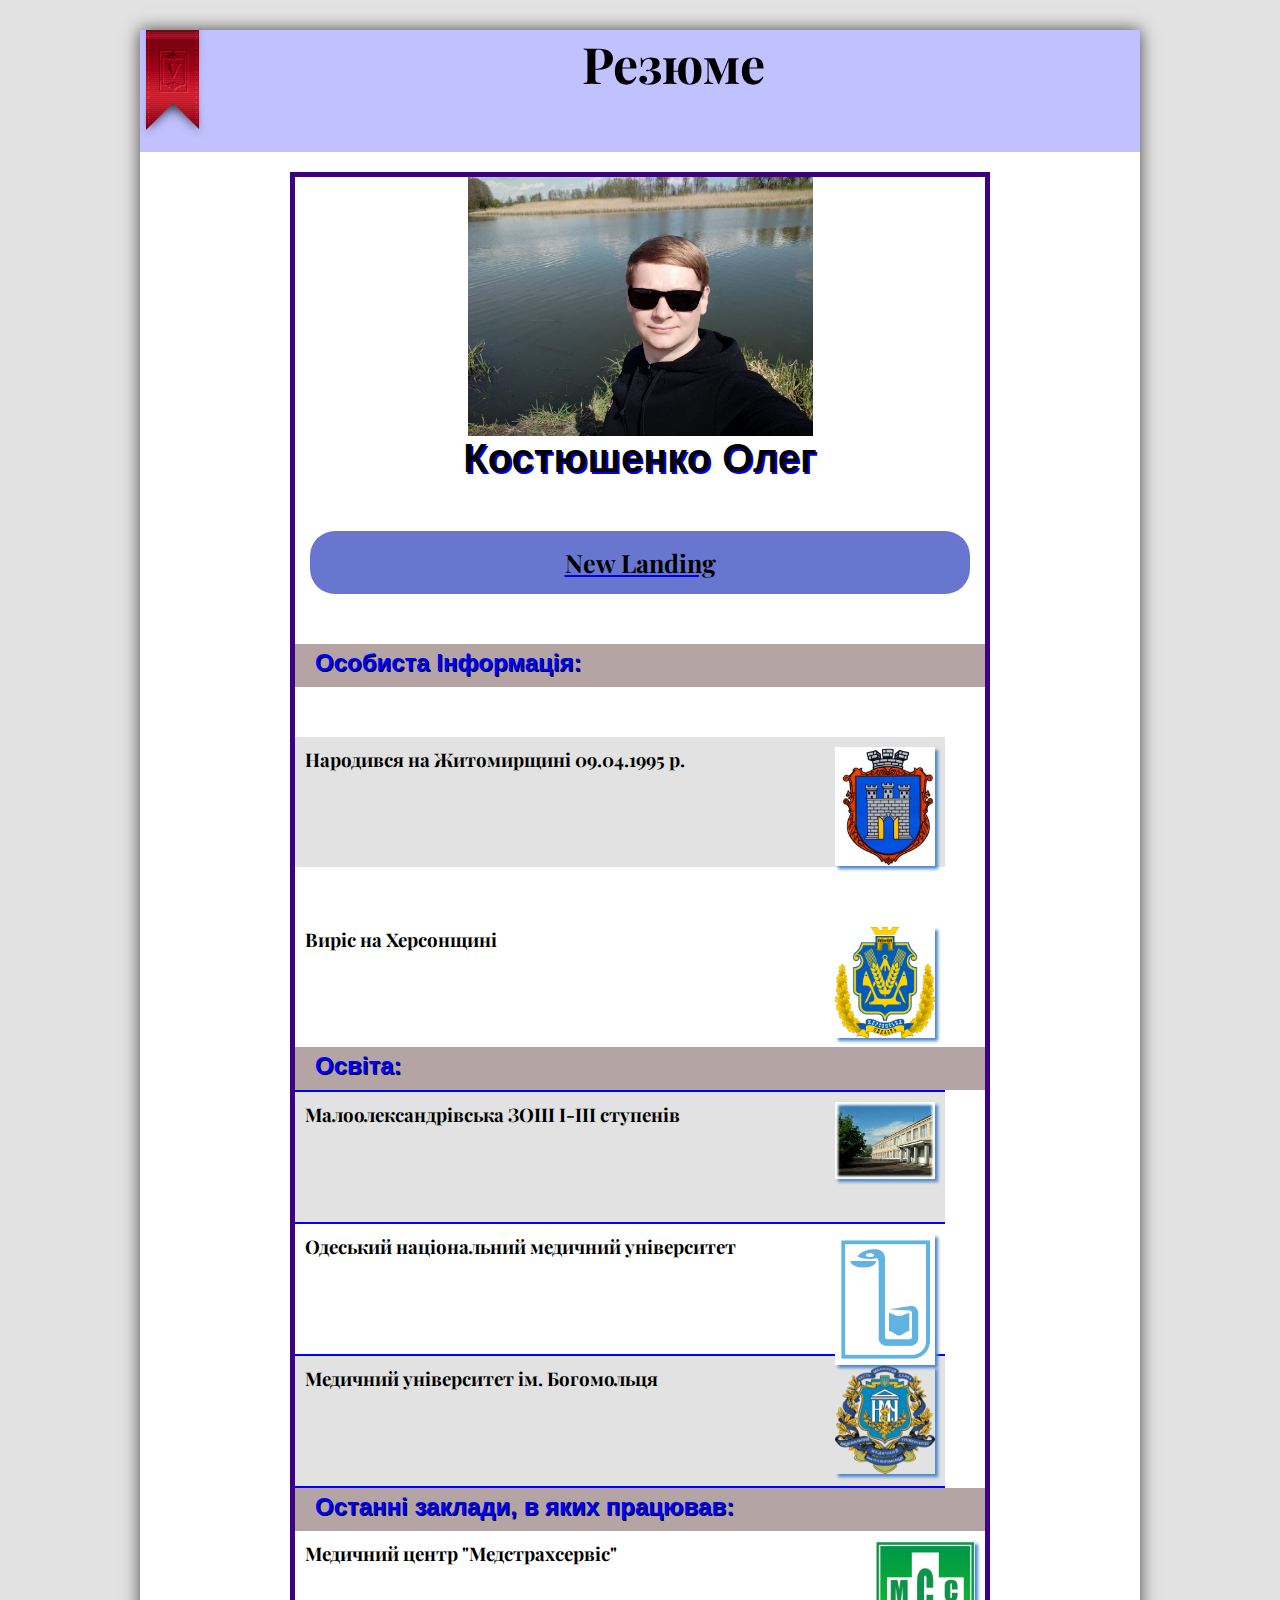
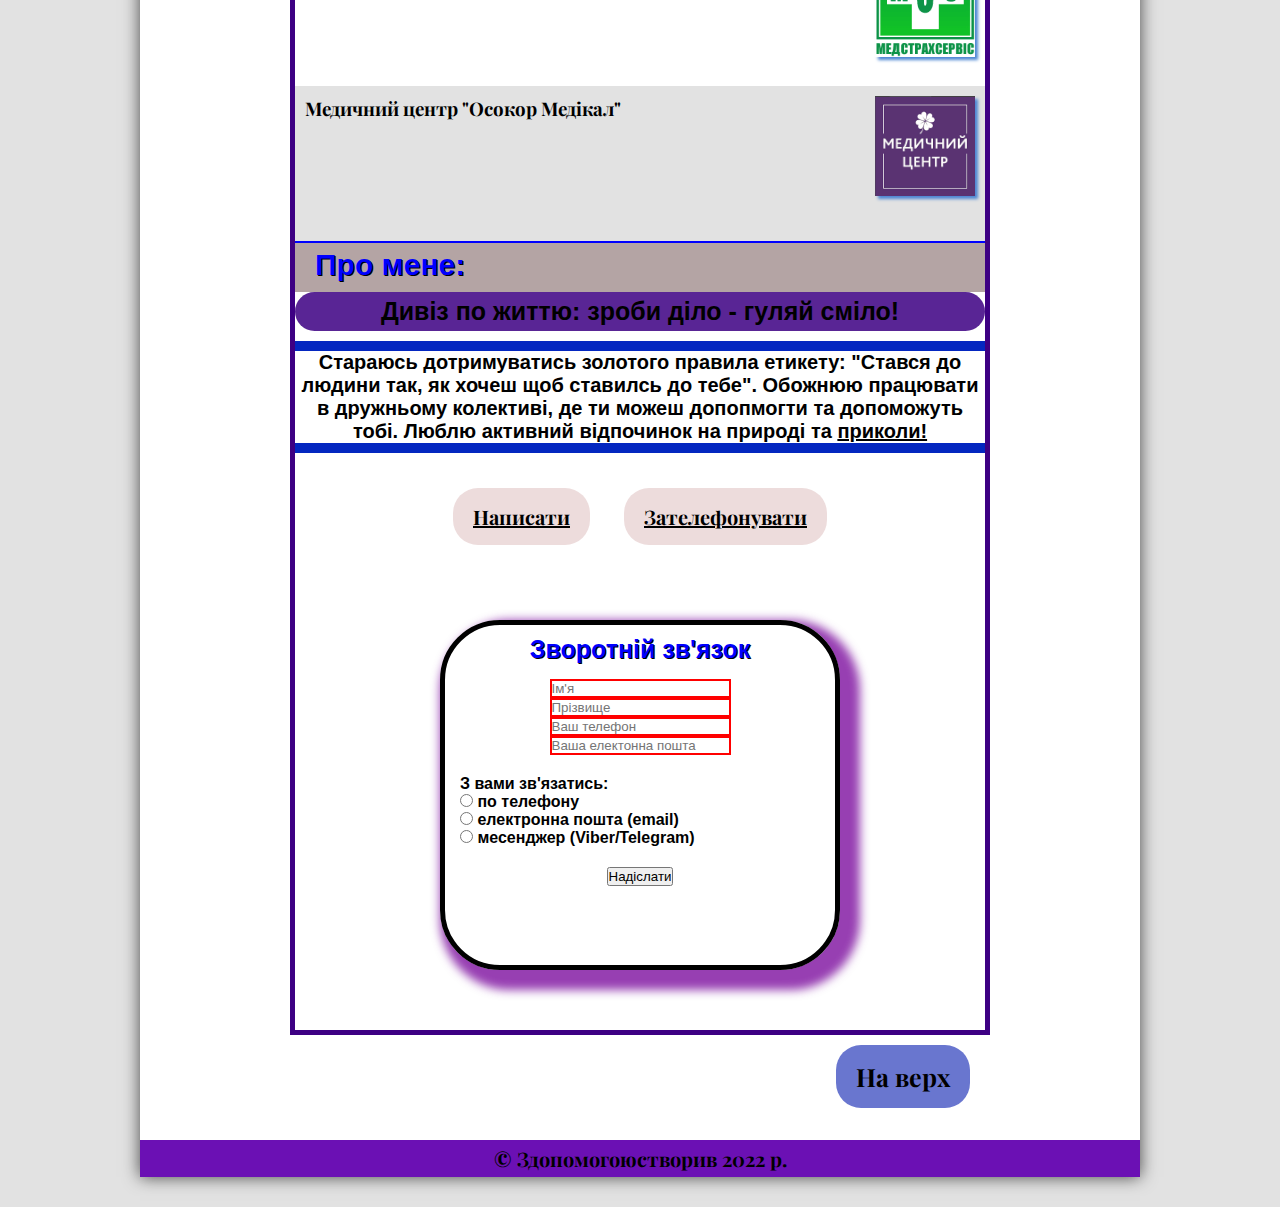
==== commit 03a7eb9f: "New Landing" ====
--- a/index.html
+++ b/index.html
@@ -25,6 +25,9 @@
 				<p>Моє резюме</p>
 			</div>
         	<p class="name">Костюшенко Олег</p>
+			<div class="newLanding">
+				<a href="pages/newLanding.html"><p>New Landing</p></a>
+			</div>
         	<div>
 	        	<h2> Особиста Інформація:</h2>
 	        	<div>
--- a/css/style.css
+++ b/css/style.css
@@ -97,12 +97,33 @@
 	color: #e2e2e2;
 }
 
+.newLanding {
+	font-size: 25px;
+	text-align: center;
+	margin-top: 50px;
+	margin-bottom: 50px;
+}
+
+.newLanding p {
+	display: block;
+	margin: 15px;
+	padding: 15px 20px;
+	cursor: pointer;
+	background: #3244bdbb;
+	border-radius: 25px;
+	color: rgb(0, 0, 0);
+	transition: 0.5s linear;
+}
+
+.newLanding p:hover {
+	box-shadow: 0 0 0 2px #3244bdbb inset, 0 0 0 4px #3cff51 inset;
+}
+
 
 h2 {
 	color: blue;
 	text-shadow: 1px 1px 0 #000;
 	font-family: Verdana, Geneva, Tahoma, sans-serif;
-	margin-bottom: 15px;
 	padding: 5px 20px 10px;
 	background-color: #998383bb;
 }
@@ -110,6 +131,7 @@
 /* information */
 
 .block1 {
+	margin-top: 50px;
 	padding: 10px 10px 120px;
 	width: 650px;
 	height: 100px;
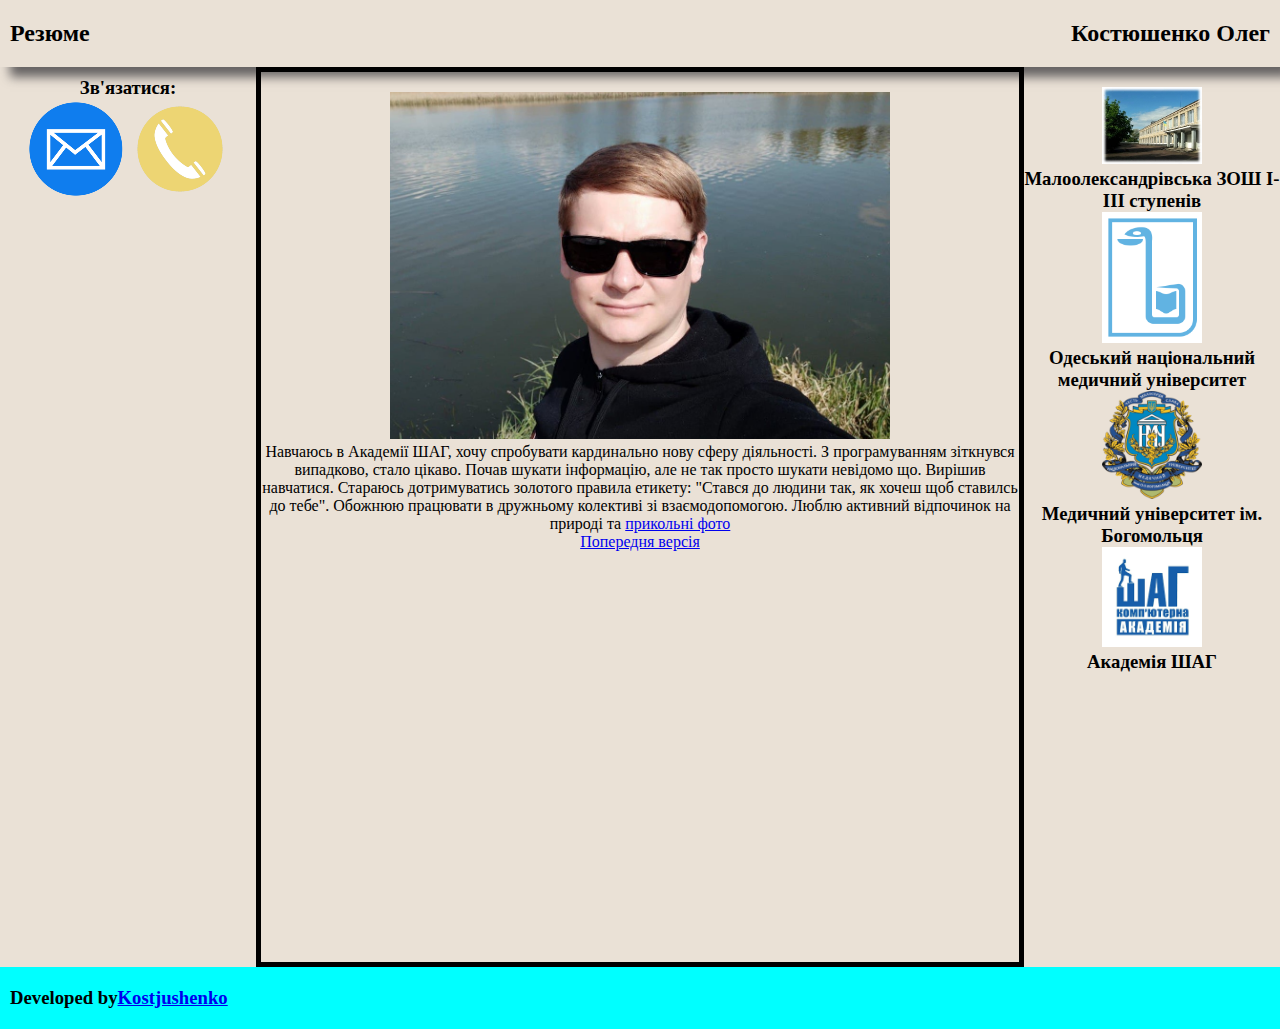
==== commit 1b8c9cc1: "new index.html" ====
--- a/index.html
+++ b/index.html
@@ -1,125 +1,66 @@
 <!DOCTYPE html>
 <html lang="ua">
 <head>
-	<meta charset="utf-8" />
-	<title>Резюме</title>
-	<link href="css/style.css" rel="stylesheet" />
-	<link rel="shortcut icon" href="img/iconResume.png"/>
-	<style>	</style>
+    <meta charset="UTF-8">
+    <link rel="stylesheet" href="css/styleNew.css">
+    <link rel="shortcut icon" href="img/iconResume.png" />
+    <meta http-equiv="X-UA-Compatible" content="IE=edge">
+    <meta name="viewport" content="width=device-width, initial-scale=1.0">
+    <title>Резюме</title>
 </head>
-
 <body>
-	<article>
-    	<a name="top"></a>
-        <header class="head">
-    		<div id="logo">
-	    		<img src="img/logo.png" alt="Logo">
-	    	</div>
-	    	<div class="header">
-	    	   <p>Резюме</p>
-	    	</div>
-	    </header>	
-    	<div id="main">
-			<div class="my-photo">
-	            <img src="img/morda.jpg" alt="Фото профілю" class="morda">
-				<p>Моє резюме</p>
-			</div>
-        	<p class="name">Костюшенко Олег</p>
-			<div class="newLanding">
-				<a href="pages/newLanding.html"><p>New Landing</p></a>
-			</div>
-        	<div>
-	        	<h2> Особиста Інформація:</h2>
-	        	<div>
-					<div class="block1">
-						<img src="img/gerbZH.jpg" alt="" class="information">
-	        	    	<h3>Народився на Житомирщині 09.04.1995 р.</h3>
-					</div>
-					<div class="block1">
-						<img src="img/gerbX.png" alt="" class="information">
-	            		<h3>Виріс на Херсонщині</h3>
-					</div>
-				</div>
-	        </div>
-	        <div>
-	        	<h2>Освіта:</h2>
-	        	<div>
-					<div class="block2">
-						<img src="img/ZOSH.jpg" alt="" class="education">
-	        	    	<h3>Малоолександрівська ЗОШ І-ІІІ ступенів</h3>
-					</div>
-					<div class="block2">
-						<img src="img/logoONMEDU.png" alt="" class="education">
-	        	    	<h3>Одеський національний медичний університет </h3>
-					</div>
-				   	<div class="block2">
-						<img src="img/logoBogomoltza.png" alt="" class="education">
-        		    	<h3>Медичний університет ім. Богомольця</h3>
-					</div>
-				</div>
-        	</div>
-        	<div>
-        		<h2>Останні заклади, в яких працював:</h2>
-					<div class="work">
-        			    <img src="img/logoMCC.png" alt="" class="worklogo"/>
-					    <h3>Медичний центр "Медстрахсервіс"</h3>
-					</div>
-					<div class="work">
-					    <img src="img/logoOsokor.png" alt="" class="worklogo">
-        			    <h3>Медичний центр "Осокор Медікал"</h3>
-				    </div>
-        	</div>
-        	<div class="aboutMe">
-        		<h2>Про мене:</h2>
-				<div class="motto">
-        		    <p>Дивіз по життю: зроби діло - гуляй сміло!</p>
-				</div>
-				<div class="description">
-        		    <p>Стараюсь дотримуватись золотого правила етикету: "Стався до людини так, як хочеш щоб ставилсь до тебе".
-	    		    Обожнюю працювати в дружньому колективі, де ти можеш допопмогти та допоможуть тобі. Люблю активний
-	    		    відпочинок на природі та <a href="pages/photo.html" class="url">приколи!</a></p>
-				</div>
-        	</div>
-    	    <div class="connection">
-    	        <a href="mailto:oleg.kostjushenko@gmail.com" class="comunication">Написати</a>
-    	        <a href="tel:0934092330" class="comunication">Зателефонувати</a>
-        	</div>
-			<div class="form">
-				<form autocomplete="on" name="formConnection">
-					<div class="answer">
-					    <h3>Зворотній зв'язок</h3>
-				        <p><input required name="name" class="wrongAnim" pattern="[а-яa-z]*" type="text" placeholder="Ім'я"></p>
-					    <p><input required name="lastName" class="wrongAnim" pattern="[а-яa-z]*" type="text" placeholder="Прізвище"></p>
-					    <p><input required name="tel" class="wrongAnim" pattern="[0-9]*" type="tel" placeholder="Ваш телефон"></p>
-					    <p><input required name="email" class="wrongAnim" type="email" placeholder="Ваша електонна пошта"></p>
-					</div>
-					<div class="radioAnswer">
-					    <p>
-					    	<b>З вами зв'язатись:</b>
-					    </p>
-					    <p>
-					        <input type="radio" name="answer" value="a1">
-					        по телефону<br />
-				            <input type="radio" name="answer" value="a2">
-				        	електронна пошта (email)<br />
-					    	<input type="radio" name="answer" value="a1">
-					    	месенджер (Viber/Telegram)<br />
-				    	</p>
-					</div>
-					<p class="button">
-					<input type="submit" value="Надіслати">
-					</p>
-				</form>
-			</div>
-	    	<div class="top">
-            	<a href="#top"><p>На верх</p></a>
-		    </div>
-    	</div>
-        <footer class="footer">
-    		<p>&copy Здопомогоюстворив 2022 р.</p>
-	    </footer>
-	</article>
-
+    <header id="header">
+        <h2>Резюме</h2>
+        <h2>Костюшенко Олег</h2>
+    </header>
+    <main id="main">
+        <aside class="asideLeft">
+            <div>
+                <h3>Зв'язатися:</h3>
+                <a href="mailto:oleg.kostjushenko@gmail.com" class="comunication"><img src="img/mail.png" alt=""></a>
+                <a href="tel:0934092330" class="comunication"><img src="img/coll.png" alt=""></a>
+            </div>
+        </aside>
+        <section class="main">
+            <div class="column">
+                <img src="img/morda.jpg" alt="My photo" class="myPhoto">
+            </div>
+            <div class="column">
+                <p>Навчаюсь в Академії ШАГ, хочу спробувати кардинально нову сферу діяльності.
+                З програмуванням зіткнувся випадково, стало цікаво. Почав шукати інформацію,
+                але не так просто шукати невідомо що. Вирішив навчатися. Стараюсь дотримуватись
+                золотого правила етикету: "Стався до людини так, як хочеш щоб ставилсь до тебе".
+                Обожнюю працювати в дружньому колективі зі взаємодопомогою. Люблю активний
+                відпочинок на природі та <a href="pages/photo.html">прикольні фото</a>
+                </p>
+                <p>
+                    <a href="pages/newLanding.html">Попередня версія</a>
+                </p>
+            </div>
+        </section>
+        <aside class="asideRight">
+            <div>
+                <div>
+                    <img src="img/ZOSH.jpg" alt="" class="instatution">
+                    <h3>Малоолександрівська ЗОШ І-ІІІ ступенів</h3>
+                </div>
+                <div>
+                    <img src="img/logoONMEDU.png" alt="" class="instatution">
+                    <h3>Одеський національний медичний університет </h3>
+                </div>
+                <div>
+                    <img src="img/logoBogomoltza.png" alt="" class="instatution">
+                    <h3>Медичний університет ім. Богомольця</h3>
+                </div>
+                <div>
+                    <img src="img/StepLogo.png" alt="" class="instatution">
+                    <h3>Академія ШАГ</h3>
+                </div>
+            </div>
+        </aside>
+    </main>
+    <footer id="footer">
+        <h3>Developed by<a href="#">Kostjushenko</a></h3>
+    </footer>
 </body>
-
 </html>--- a/css/styleNew.css
+++ b/css/styleNew.css
@@ -0,0 +1,95 @@
+* {
+    margin: 0;
+    padding: 0;
+    box-sizing: border-box;
+}
+body {
+    background-color: rgb(234, 225, 214);
+    text-align: center;
+}
+ header {
+    display: flex;
+    align-content: space-between;
+    justify-content: space-between;
+    align-items: center;
+    padding: 20px 10px 20px 10px;
+    box-shadow: 10px 10px 10px rgb(102, 99, 99);
+ }
+main {
+    display: flex;
+    flex-direction: row;
+    justify-content: space-evenly;
+    flex-wrap: nowrap;
+    align-items: flex-start;
+}
+.myPhoto {
+    width: 500px;
+}
+.column {
+    flex: 0 0 28%;
+}
+footer {
+    background-color: aqua;
+    display: flex;
+    padding: 20px 10px 20px 10px;
+}
+.asideLeft {
+    width: 20%;
+    padding-top: 10px;
+}
+.main {
+    border: 5px solid #000;
+    height: 100vh;
+    width: 60%;
+    padding-top: 20px;
+}
+.asideRight {
+    width: 20%;
+    padding-top: 20px;
+}
+.instatution {
+    width: 100px;
+}
+
+@media screen and (max-width: 1024px) {
+
+}
+@media screen and (max-width: 765px) {
+    header {
+        padding-top: 10px;
+        padding-bottom: 10px;
+    }
+    main {
+        flex-direction: column;
+    }
+    .asideLeft {
+        width: 100%;
+    }
+    .asideRight {
+        width: 100%;
+    }
+    .main {
+        width: 100%;
+        height: 60vh
+    }
+    .myPhoto {
+        width: 450px;
+    }
+    footer {
+        padding-top: 10px;
+        padding-bottom: 10px;
+    }
+
+}
+@media screen and (max-width: 360px) {
+    main {
+        display: flex;
+        flex-direction: column;
+    }
+    .myPhoto {
+        width: 300px;
+    }
+    .main {
+        height: 60vh
+    }
+}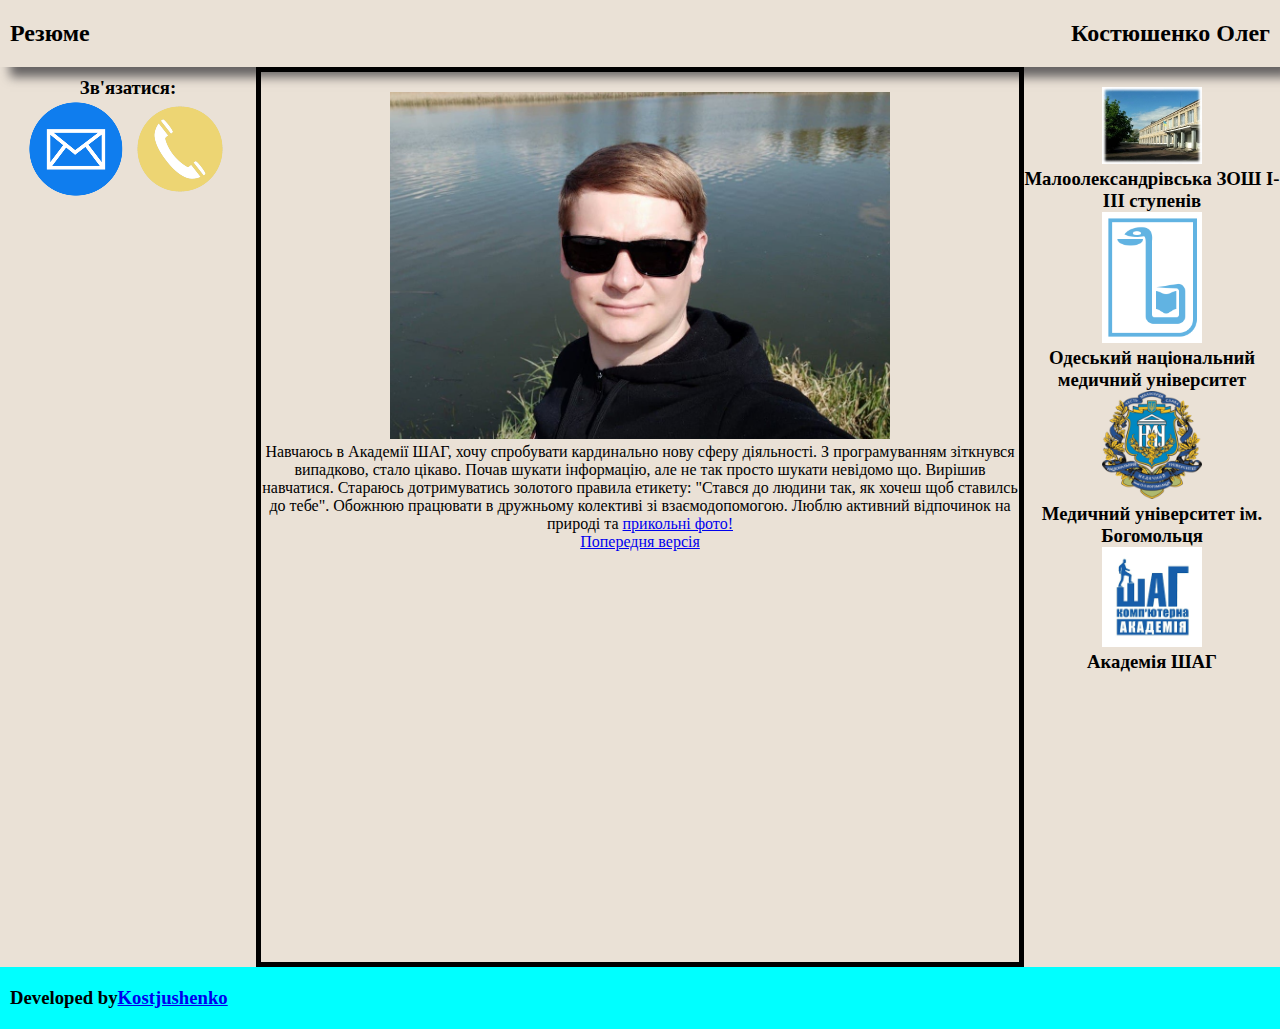
==== commit 95d94fa8: "new commit" ====
--- a/index.html
+++ b/index.html
@@ -31,7 +31,7 @@
                 але не так просто шукати невідомо що. Вирішив навчатися. Стараюсь дотримуватись
                 золотого правила етикету: "Стався до людини так, як хочеш щоб ставилсь до тебе".
                 Обожнюю працювати в дружньому колективі зі взаємодопомогою. Люблю активний
-                відпочинок на природі та <a href="pages/photo.html">прикольні фото</a>
+                відпочинок на природі та <a href="pages/photo.html">прикольні фото!</a>
                 </p>
                 <p>
                     <a href="pages/newLanding.html">Попередня версія</a>
